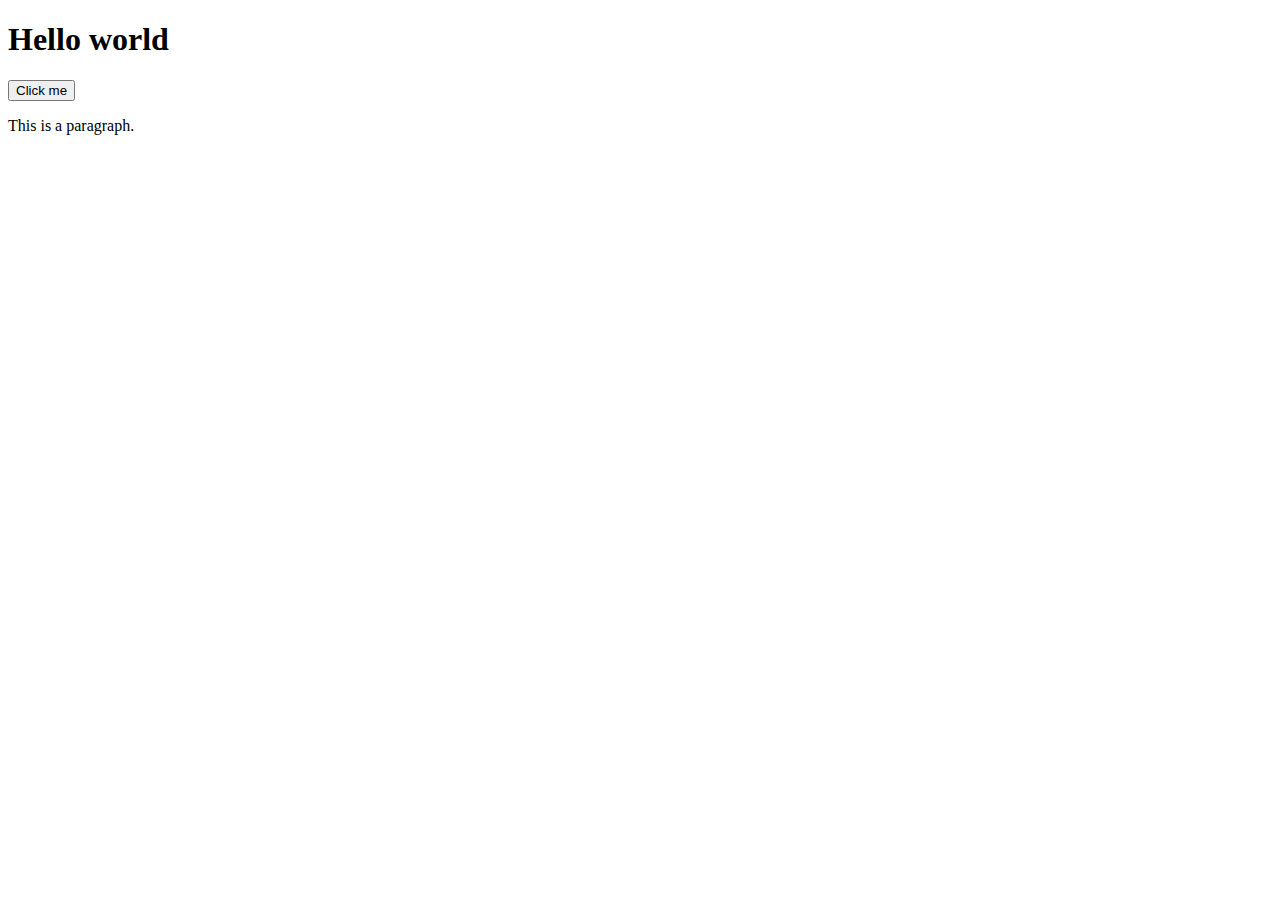
==== DelayDirectory/index.html @ 12a409f7 "various changes" ====
﻿<!DOCTYPE html>
<html>
<head>
    <title>Page Title</title>
    <script src="http://code.jquery.com/jquery-3.3.1.min.js"
            integrity="sha256-FgpCb/KJQlLNfOu91ta32o/NMZxltwRo8QtmkMRdAu8="
            crossorigin="anonymous"></script>
</head>
<body>
    <h1>Hello world</h1><button onclick="changeColor()">Click me</button>
    <p>This is a paragraph.</p>
    <script src="Script.js"></script>
</body>
</html>
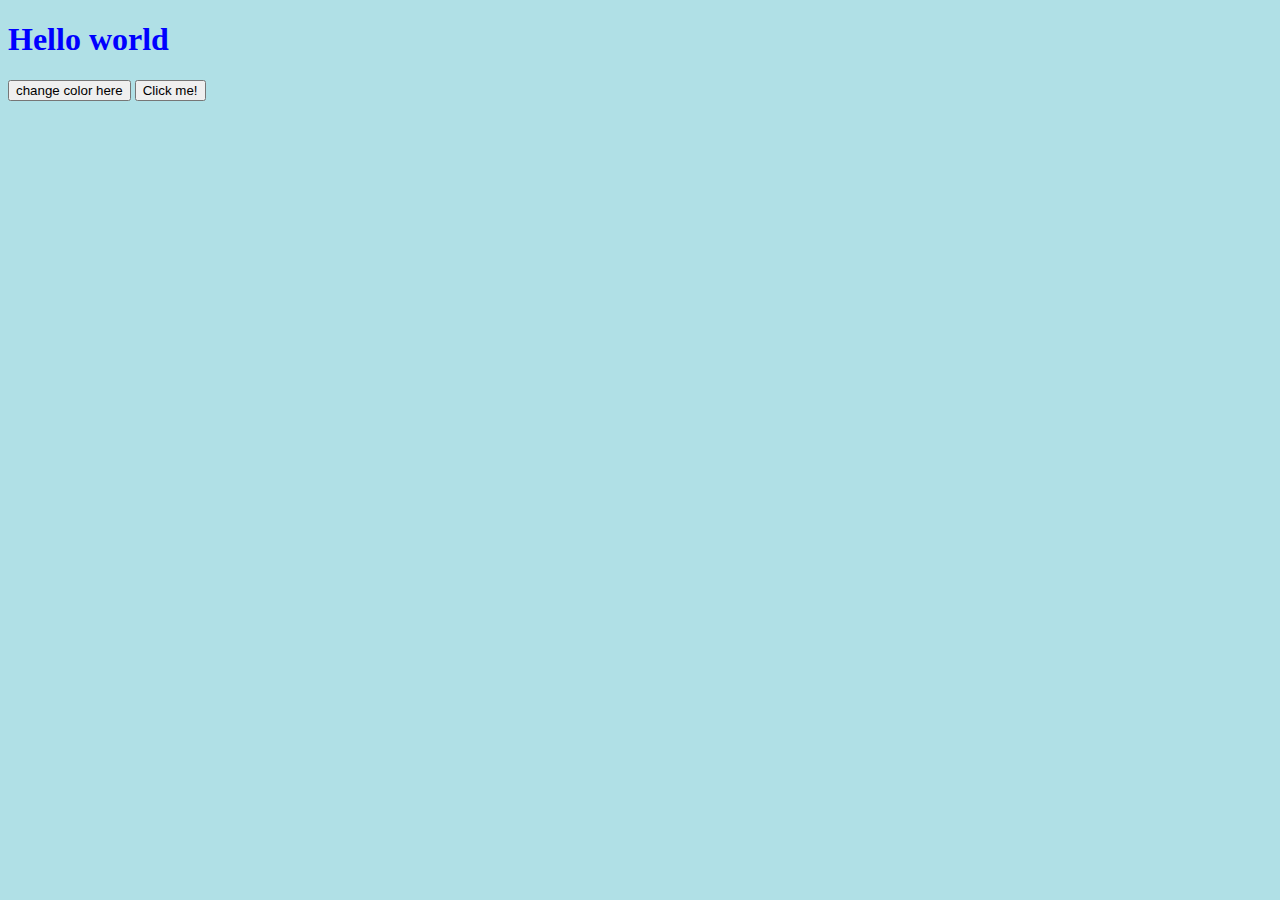
==== commit 5a398c1e: "finished workshop edits" ====
--- a/DelayDirectory/index.html
+++ b/DelayDirectory/index.html
@@ -2,13 +2,24 @@
 <html>
 <head>
     <title>Page Title</title>
+    <link rel="stylesheet" href="style.css">
+</head>
     <script src="http://code.jquery.com/jquery-3.3.1.min.js"
             integrity="sha256-FgpCb/KJQlLNfOu91ta32o/NMZxltwRo8QtmkMRdAu8="
             crossorigin="anonymous"></script>
-</head>
+
 <body>
-    <h1>Hello world</h1><button onclick="changeColor()">Click me</button>
-    <p>This is a paragraph.</p>
+
+    <h1>Hello world</h1>
+    <div id="main">
+        <button onClick="changeColor()">change color here</button>
+
+        <button onClick="startBomb()">Click me!</button>
+        <div id="clock"></div>
+        <div id="bomb"></div>
+
+    </div>
+
     <script src="Script.js"></script>
 </body>
 </html>--- a/DelayDirectory/style.css
+++ b/DelayDirectory/style.css
@@ -0,0 +1,11 @@
+body {
+    background-color: powderblue;
+}
+
+h1 {
+    color: blue;
+}
+
+p {
+    color: red;
+}
